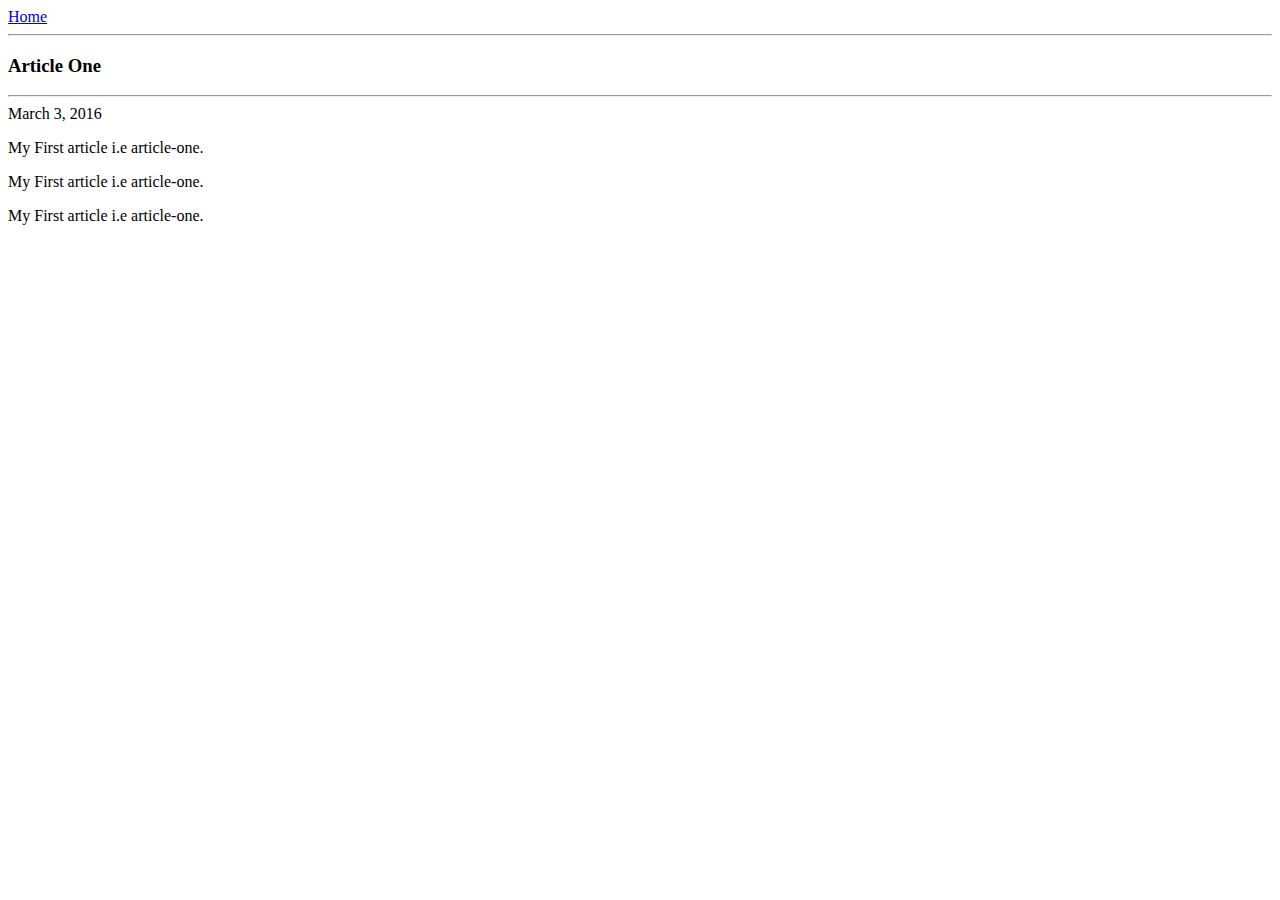
==== ui/article-one.html @ 2f8db98a "[imad-console] Updates ui/article-one.html" ====
<html>
    <head>
        <title>
            Article One | Sharon
        </title>
    </head>
    <body>
        <div>
            <a href="/">Home</a>
        </div>
        <hr/>
        <h3>
            Article One
        </h3>
        <hr/>
        <div>
            March 3, 2016
        </div>
        <div>
            <p>
                My First article i.e article-one.
            </p>
            <p>
                My First article i.e article-one.
            </p>
            <p>
                My First article i.e article-one.
            </p>
        </div>
    </body>

</html>
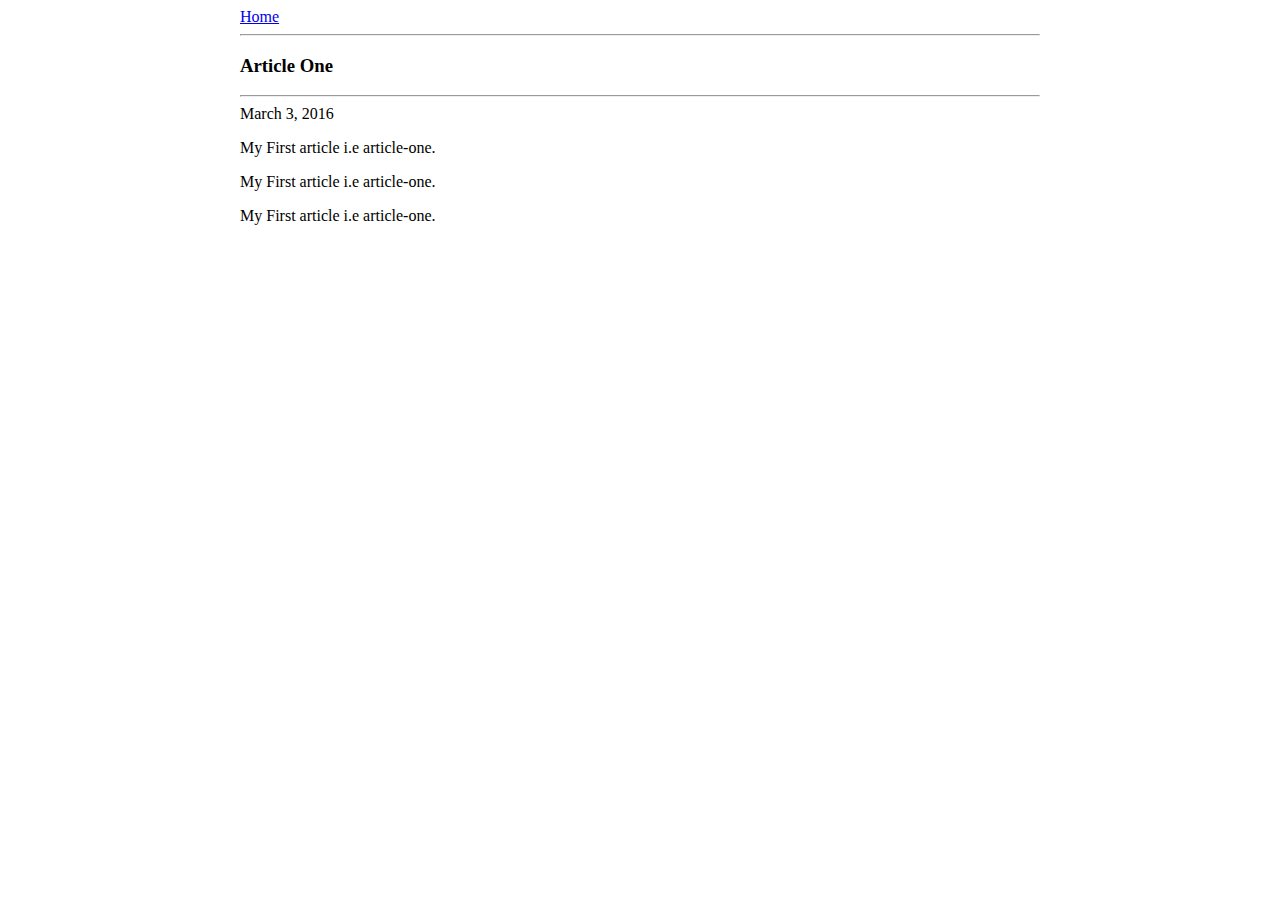
==== commit 8224d3c2: "[imad-console] Updates ui/article-one.html" ====
--- a/ui/article-one.html
+++ b/ui/article-one.html
@@ -4,29 +4,40 @@
             Article One | Sharon
         </title>
     </head>
+    <meta name="viewport" content="width=device-width, initial-scale=1"/>
+    <style>
+        .container{
+            max-width: 800px;
+            margin : 0 auto;  //self-centered
+            color : grey;
+            font-family : comic-sans;
+        }
+    </style>
     <body>
-        <div>
-            <a href="/">Home</a>
+        <div class="container">
+            <div>
+                <a href="/">Home</a>
+            </div>
+            <hr/>
+            <h3>
+                Article One
+            </h3>
+            <hr/>
+            <div>
+                March 3, 2016
+            </div>
+            <div>
+                <p>
+                    My First article i.e article-one.
+                </p>
+                <p>
+                    My First article i.e article-one.
+                </p>
+                <p>
+                    My First article i.e article-one.
+                </p>
+            </div>
         </div>
-        <hr/>
-        <h3>
-            Article One
-        </h3>
-        <hr/>
-        <div>
-            March 3, 2016
-        </div>
-        <div>
-            <p>
-                My First article i.e article-one.
-            </p>
-            <p>
-                My First article i.e article-one.
-            </p>
-            <p>
-                My First article i.e article-one.
-            </p>
-        </div>
-    </body>
+        </body>
 
 </html>
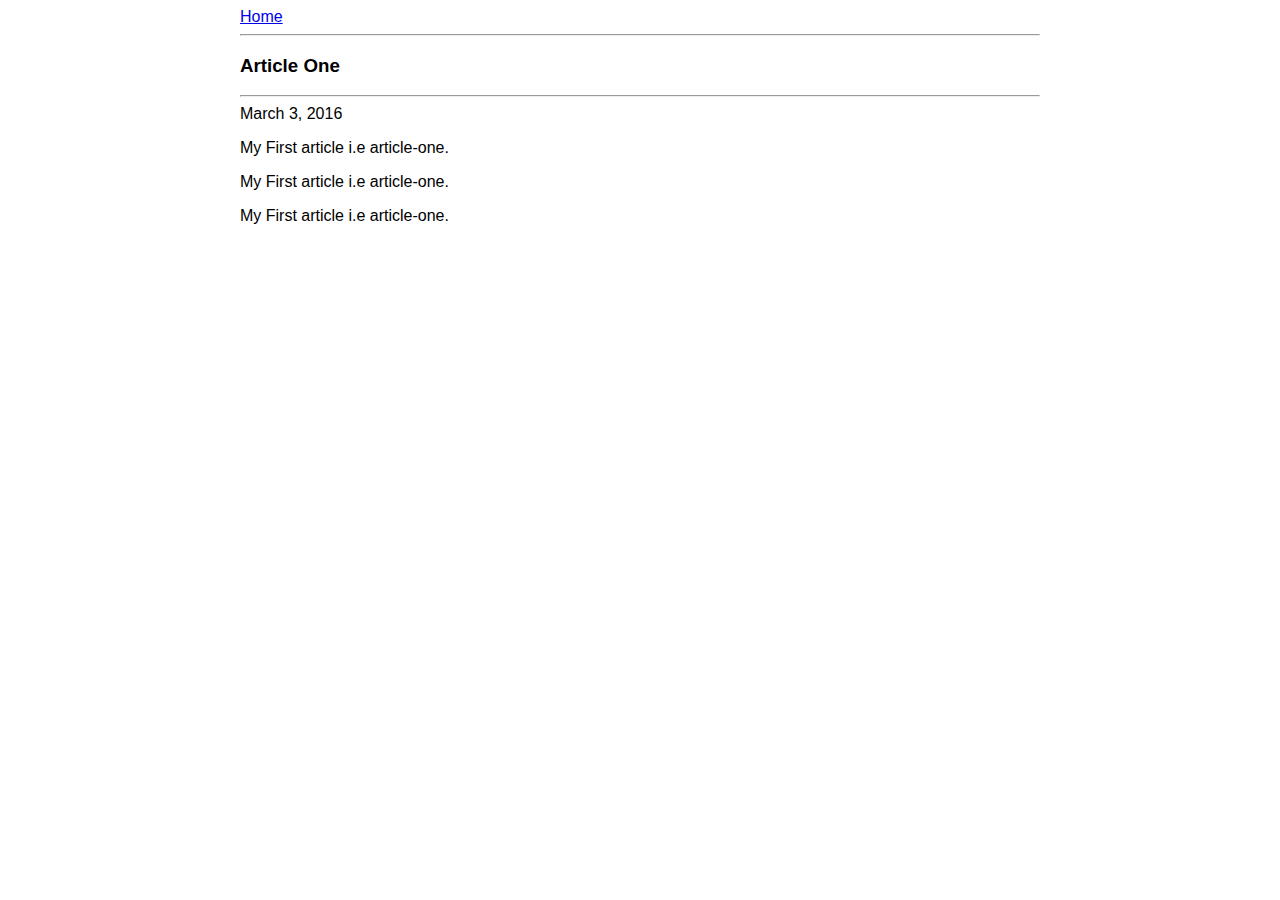
==== commit 08b74a90: "[imad-console] Updates ui/article-one.html" ====
--- a/ui/article-one.html
+++ b/ui/article-one.html
@@ -8,9 +8,9 @@
     <style>
         .container{
             max-width: 800px;
-            margin : 0 auto;  //self-centered
-            color : grey;
-            font-family : comic-sans;
+            margin: 0 auto;  //sel-centered
+            color: grey;
+            font-family: sans-serif;
         }
     </style>
     <body>
@@ -38,6 +38,6 @@
                 </p>
             </div>
         </div>
-        </body>
+    </body>
 
 </html>
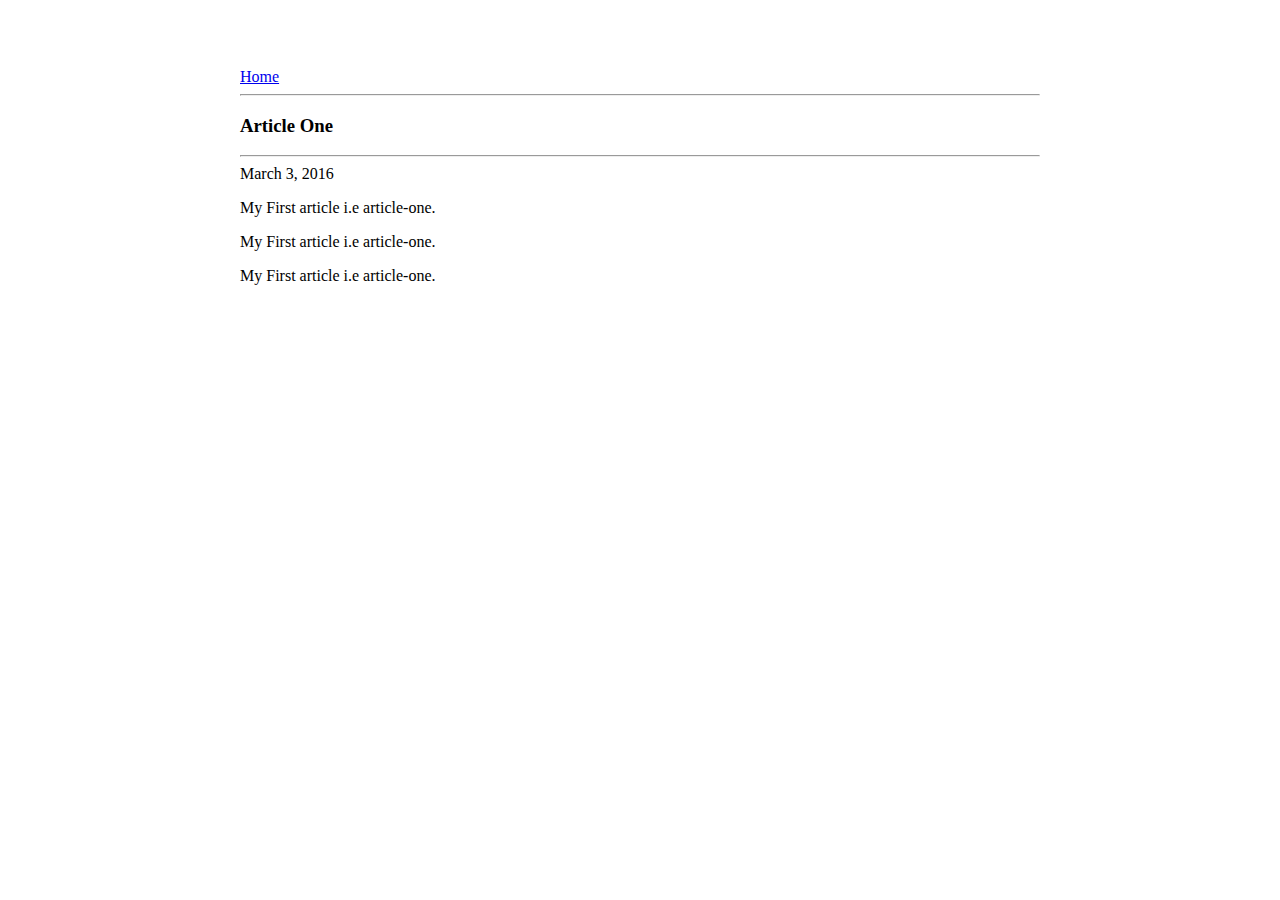
==== commit cc1f5cd9: "[imad-console] Updates ui/article-one.html" ====
--- a/ui/article-one.html
+++ b/ui/article-one.html
@@ -8,9 +8,11 @@
     <style>
         .container{
             max-width: 800px;
-            margin: 0 auto;  //sel-centered
-            color: grey;
-            font-family: sans-serif;
+            margin: 0 auto;
+            font-family: comic-sans;
+            padding-top: 60px;
+            padding-left: 20px;
+            padding-right: 20px;
         }
     </style>
     <body>
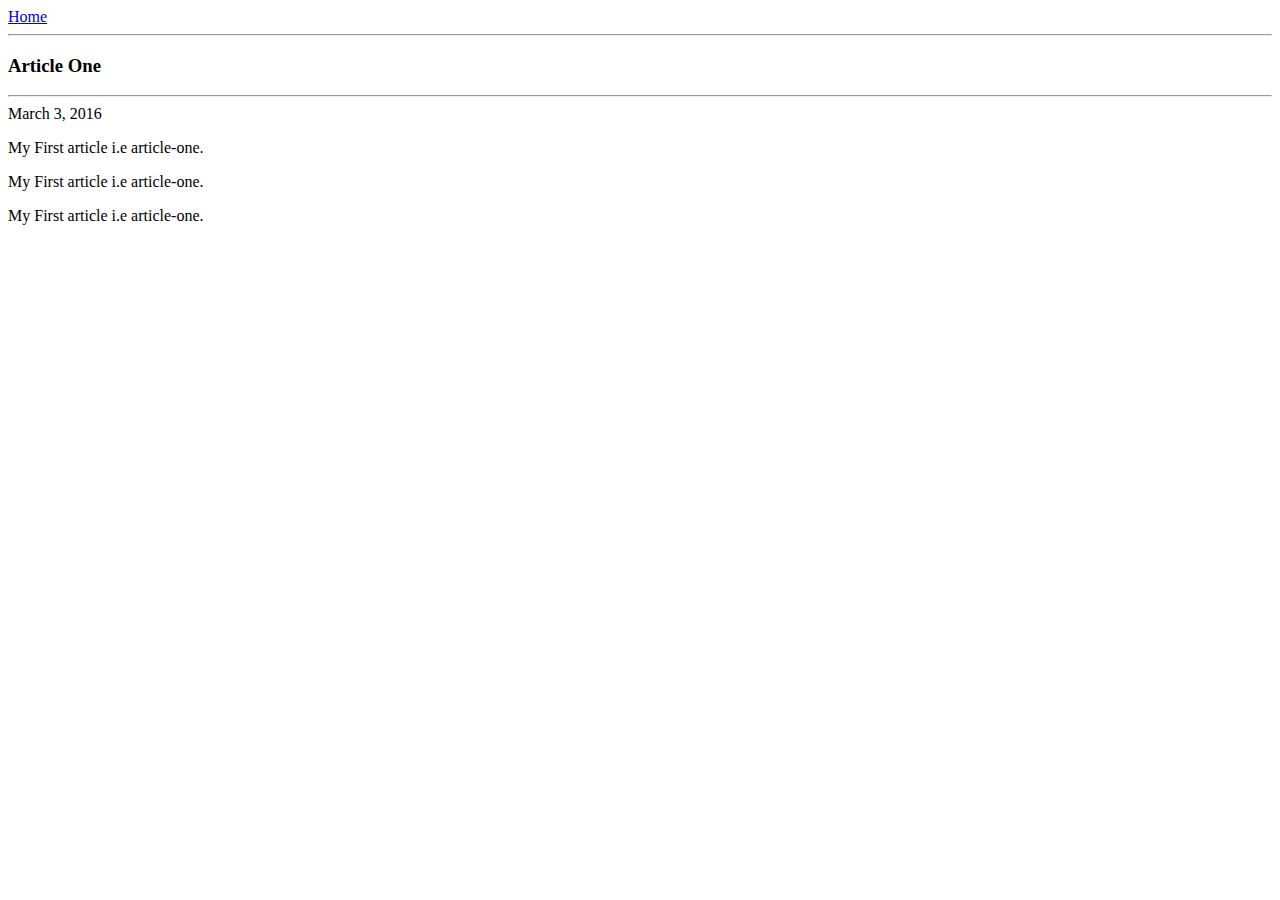
==== commit 303cb291: "[imad-console] Updates ui/article-one.html" ====
--- a/ui/article-one.html
+++ b/ui/article-one.html
@@ -3,18 +3,10 @@
         <title>
             Article One | Sharon
         </title>
-    </head>
-    <meta name="viewport" content="width=device-width, initial-scale=1"/>
-    <style>
-        .container{
-            max-width: 800px;
-            margin: 0 auto;
-            font-family: comic-sans;
-            padding-top: 60px;
-            padding-left: 20px;
-            padding-right: 20px;
-        }
-    </style>
+    
+        <meta name="viewport" content="width=device-width, initial-scale=1"/>
+       <link href="/ui/style.css" rel=
+"stylesheet"/>    </head>
     <body>
         <div class="container">
             <div>
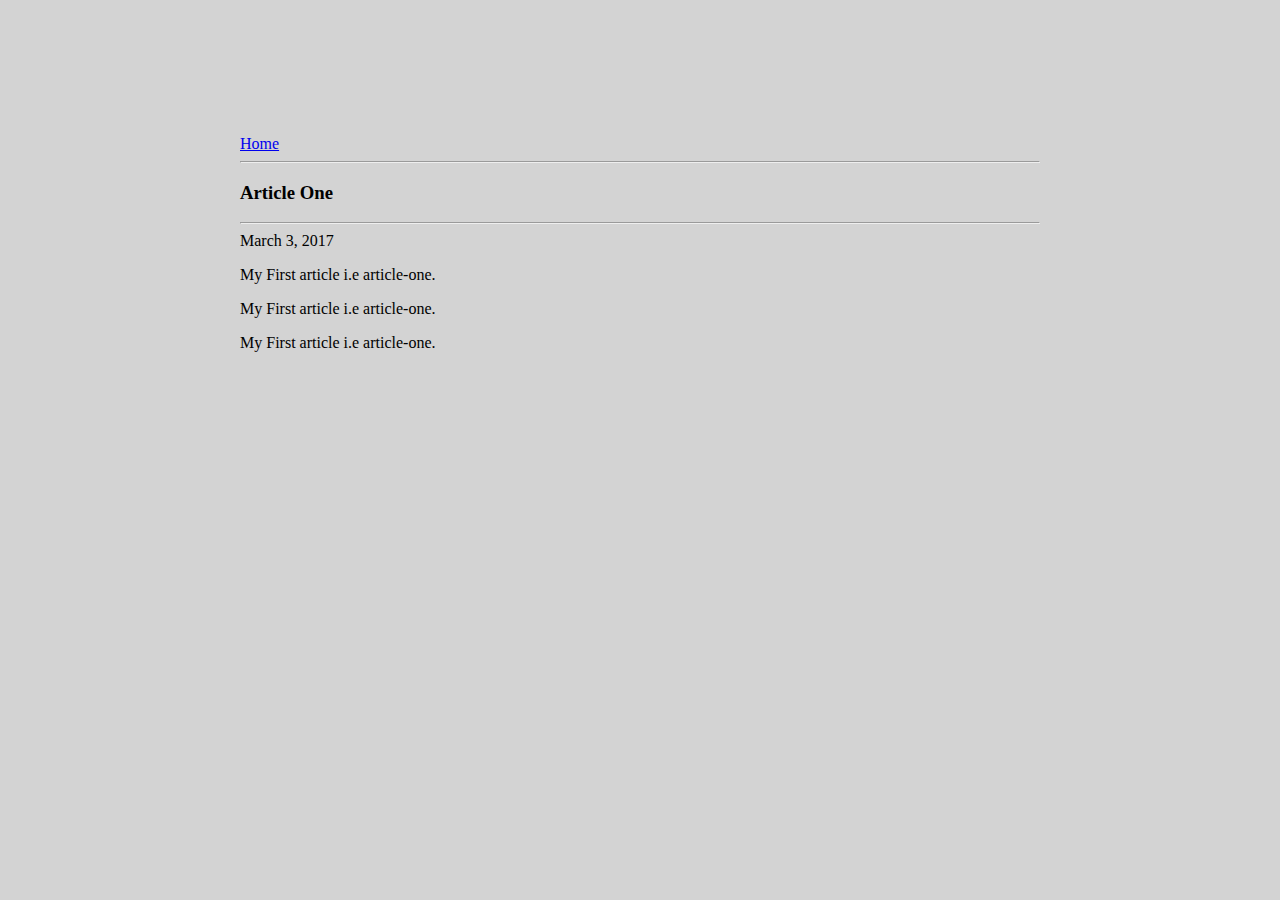
==== commit 856d7e69: "[imad-console] Updates ui/article-one.html" ====
--- a/ui/article-one.html
+++ b/ui/article-one.html
@@ -18,7 +18,7 @@
             </h3>
             <hr/>
             <div>
-                March 3, 2016
+                March 3, 2017
             </div>
             <div>
                 <p>
--- a/ui/style.css
+++ b/ui/style.css
@@ -0,0 +1,30 @@
+body {
+    font-family: sans-serif;
+    background-color: lightgrey;
+    margin-top: 75px;
+}
+
+.center {
+    text-align: center;
+}
+
+.text-big {
+    font-size: 300%;
+}
+
+.bold {
+    font-weight: bold;
+}
+
+.img-medium {
+    height: 200px;
+}
+.container{
+    max-width: 800px;
+    margin: 0 auto;
+    font-family: comic-sans;
+    padding-top: 60px;
+    padding-left: 20px;
+    padding-right: 20px;
+}
+
